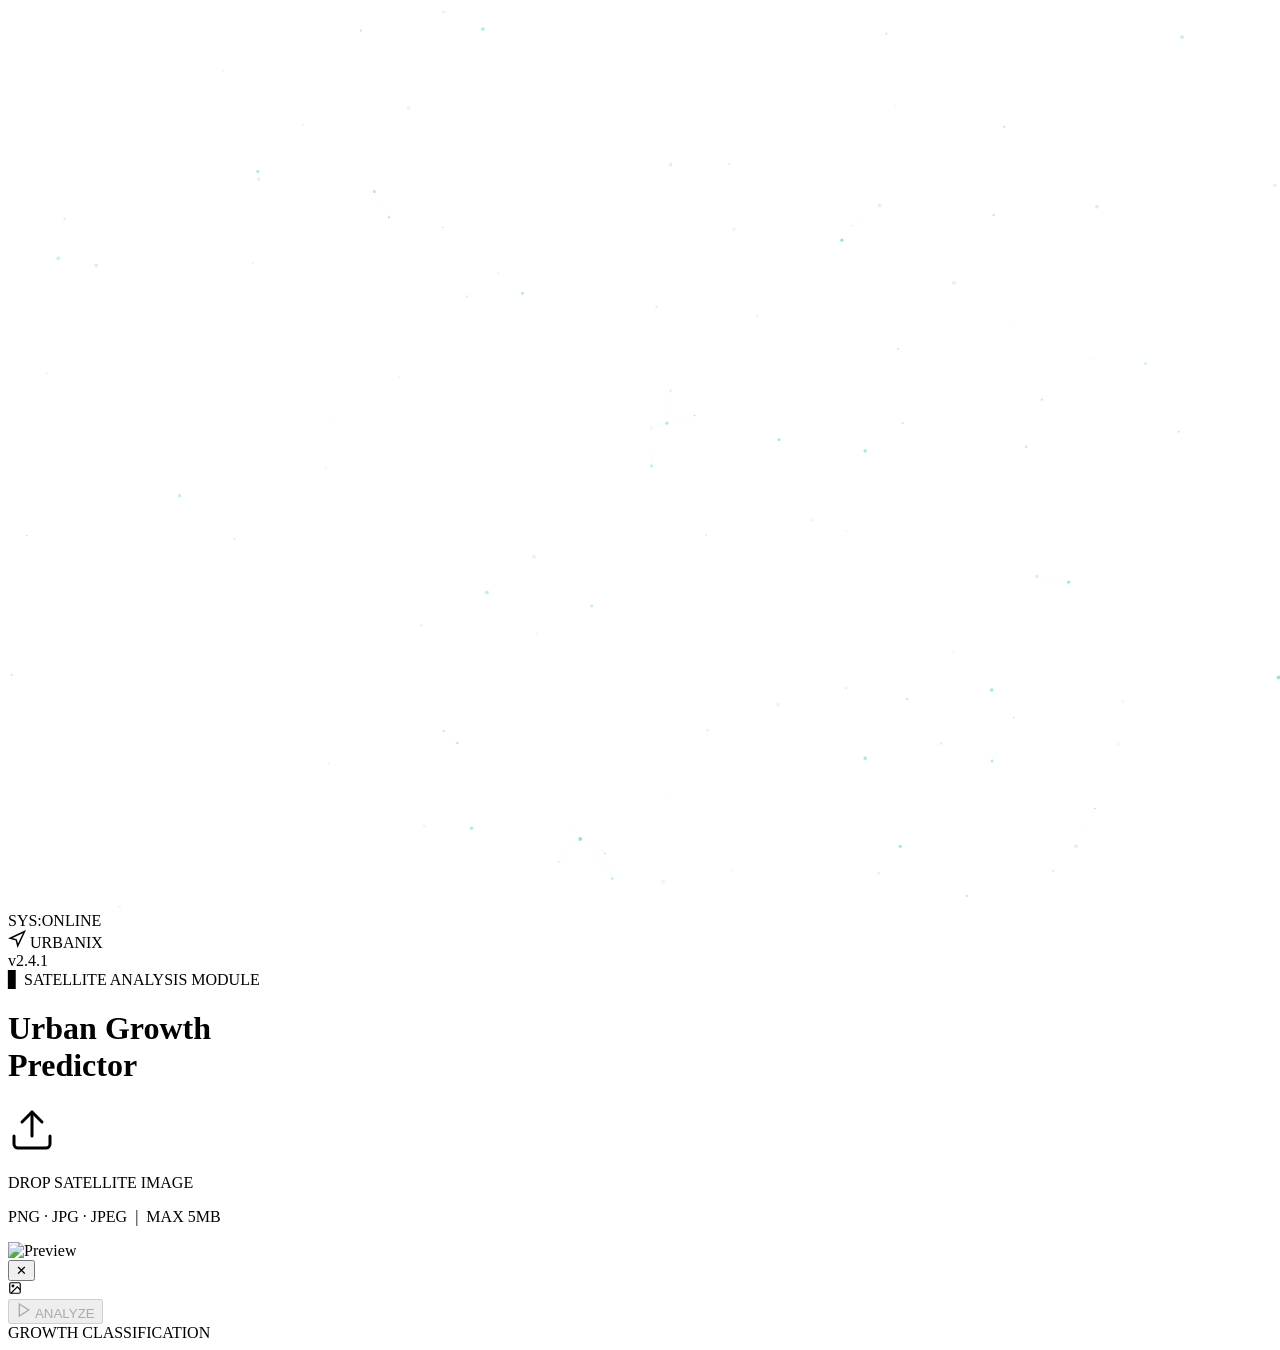
==== templates/index.html @ 82eb7fc2 "feat: add Flask backend and cool green cyberpunk UI - Add Flask app (app.py) to serve the web UI and" ====
<!DOCTYPE html>
<html lang="en">
<head>
    <meta charset="UTF-8">
    <meta name="viewport" content="width=device-width, initial-scale=1.0">
    <title>Urban Growth Predictor</title>
    <link href="https://fonts.googleapis.com/css2?family=Space+Grotesk:wght@300;400;500;600;700&family=JetBrains+Mono:wght@400;500&display=swap" rel="stylesheet">
    <link rel="stylesheet" href="{{ url_for('static', filename='styles.css') }}">
</head>
<body>
    <!-- Animated particle canvas -->
    <canvas id="particles" class="particles-canvas"></canvas>

    <!-- Scanline overlay -->
    <div class="scanlines"></div>

    <div class="app-wrapper">
        <!-- Top bar -->
        <header class="topbar">
            <div class="topbar-left">
                <div class="status-dot"></div>
                <span class="topbar-label">SYS:ONLINE</span>
            </div>
            <div class="topbar-logo">
                <svg width="18" height="18" viewBox="0 0 24 24" fill="none" stroke="currentColor" stroke-width="2"><polygon points="3 11 22 2 13 21 11 13 3 11"></polygon></svg>
                <span>URBANIX</span>
            </div>
            <div class="topbar-right">
                <span class="topbar-label mono">v2.4.1</span>
            </div>
        </header>

        <!-- Main Content -->
        <main class="main">
            <div class="hero-text">
                <div class="hero-tag">
                    <span class="blink">▋</span> SATELLITE ANALYSIS MODULE
                </div>
                <h1>Urban <span class="gradient-text">Growth</span><br>Predictor</h1>
            </div>

            <!-- Upload Card -->
            <div class="upload-card" id="upload-card">
                <div class="card-glow"></div>
                <div class="card-corner tl"></div>
                <div class="card-corner tr"></div>
                <div class="card-corner bl"></div>
                <div class="card-corner br"></div>

                <div class="drop-zone" id="drop-zone">
                    <input type="file" id="file-input" accept="image/png,image/jpeg,image/jpg" hidden>

                    <!-- Placeholder -->
                    <div id="upload-placeholder" class="upload-placeholder">
                        <div class="upload-icon-wrap">
                            <svg class="upload-svg" width="48" height="48" viewBox="0 0 24 24" fill="none" stroke="currentColor" stroke-width="1.5" stroke-linecap="round" stroke-linejoin="round">
                                <path d="M21 15v4a2 2 0 0 1-2 2H5a2 2 0 0 1-2-2v-4"/>
                                <polyline points="17 8 12 3 7 8"/>
                                <line x1="12" y1="3" x2="12" y2="15"/>
                            </svg>
                            <div class="upload-ring"></div>
                        </div>
                        <p class="upload-main">DROP SATELLITE IMAGE</p>
                        <p class="upload-sub">PNG · JPG · JPEG &nbsp;|&nbsp; MAX 5MB</p>
                    </div>

                    <!-- Preview -->
                    <div id="preview-container" class="preview-container hidden">
                        <div class="scan-overlay" id="scan-overlay"></div>
                        <img id="image-preview" src="" alt="Preview">
                        <div class="img-corner tl"></div>
                        <div class="img-corner tr"></div>
                        <div class="img-corner bl"></div>
                        <div class="img-corner br"></div>
                        <button id="remove-btn" class="remove-btn" title="Remove">✕</button>
                    </div>
                </div>

                <!-- File info bar -->
                <div id="file-info" class="file-info hidden">
                    <svg width="14" height="14" viewBox="0 0 24 24" fill="none" stroke="currentColor" stroke-width="2"><rect x="3" y="3" width="18" height="18" rx="2"/><circle cx="8.5" cy="8.5" r="1.5"/><polyline points="21 15 16 10 5 21"/></svg>
                    <span id="file-name" class="mono"></span>
                    <span id="file-size" class="file-size-badge mono"></span>
                </div>
            </div>

            <!-- Analyze Button -->
            <button id="predict-btn" class="predict-btn" disabled>
                <span class="btn-inner">
                    <svg width="16" height="16" viewBox="0 0 24 24" fill="none" stroke="currentColor" stroke-width="2"><polygon points="5 3 19 12 5 21 5 3"/></svg>
                    <span id="btn-text">ANALYZE</span>
                </span>
                <div class="btn-glow"></div>
            </button>

            <!-- Result -->
            <div id="result-section" class="result-section hidden">
                <div class="result-line"></div>
                <div class="result-card">
                    <div class="result-card-corner tl"></div>
                    <div class="result-card-corner tr"></div>
                    <div class="result-card-corner bl"></div>
                    <div class="result-card-corner br"></div>

                    <div class="result-label mono">GROWTH CLASSIFICATION</div>
                    <div id="growth-badge" class="growth-badge">
                        <span id="growth-text"></span>
                    </div>
                    <div class="result-meta mono" id="result-meta"></div>
                </div>
            </div>
        </main>
    </div>

<script>
/* ============================
   PARTICLES BACKGROUND
   ============================ */
const canvas = document.getElementById('particles');
const ctx = canvas.getContext('2d');
let particles = [];

function resizeCanvas() {
    canvas.width = window.innerWidth;
    canvas.height = window.innerHeight;
}
resizeCanvas();
window.addEventListener('resize', resizeCanvas);

function createParticle() {
    return {
        x: Math.random() * canvas.width,
        y: Math.random() * canvas.height,
        vx: (Math.random() - 0.5) * 0.4,
        vy: (Math.random() - 0.5) * 0.4,
        size: Math.random() * 1.5 + 0.5,
        alpha: Math.random() * 0.5 + 0.1,
    };
}

for (let i = 0; i < 100; i++) particles.push(createParticle());

function drawParticles() {
    ctx.clearRect(0, 0, canvas.width, canvas.height);
    particles.forEach(p => {
        ctx.beginPath();
        ctx.arc(p.x, p.y, p.size, 0, Math.PI * 2);
        ctx.fillStyle = `rgba(74, 222, 128, ${p.alpha})`;
        ctx.fill();

        p.x += p.vx;
        p.y += p.vy;
        if (p.x < 0 || p.x > canvas.width) p.vx *= -1;
        if (p.y < 0 || p.y > canvas.height) p.vy *= -1;
    });

    // Draw connections
    for (let i = 0; i < particles.length; i++) {
        for (let j = i + 1; j < particles.length; j++) {
            const dx = particles[i].x - particles[j].x;
            const dy = particles[i].y - particles[j].y;
            const dist = Math.sqrt(dx * dx + dy * dy);
            if (dist < 100) {
                ctx.beginPath();
                ctx.moveTo(particles[i].x, particles[i].y);
                ctx.lineTo(particles[j].x, particles[j].y);
                ctx.strokeStyle = `rgba(74, 222, 128, ${0.08 * (1 - dist / 100)})`;
                ctx.lineWidth = 0.5;
                ctx.stroke();
            }
        }
    }
    requestAnimationFrame(drawParticles);
}
drawParticles();

/* ============================
   UPLOAD LOGIC
   ============================ */
const dropZone     = document.getElementById('drop-zone');
const fileInput    = document.getElementById('file-input');
const placeholder  = document.getElementById('upload-placeholder');
const previewCont  = document.getElementById('preview-container');
const imgPreview   = document.getElementById('image-preview');
const removeBtn    = document.getElementById('remove-btn');
const predictBtn   = document.getElementById('predict-btn');
const btnText      = document.getElementById('btn-text');
const fileInfo     = document.getElementById('file-info');
const fileName     = document.getElementById('file-name');
const fileSize     = document.getElementById('file-size');
const resultSection = document.getElementById('result-section');
const growthBadge  = document.getElementById('growth-badge');
const growthText   = document.getElementById('growth-text');
const resultMeta   = document.getElementById('result-meta');
const scanOverlay  = document.getElementById('scan-overlay');

let selectedFile = null;

dropZone.addEventListener('click', e => { if (e.target !== removeBtn) fileInput.click(); });

['dragenter','dragover','dragleave','drop'].forEach(ev => {
    dropZone.addEventListener(ev, e => { e.preventDefault(); e.stopPropagation(); });
    document.body.addEventListener(ev, e => { e.preventDefault(); e.stopPropagation(); });
});

dropZone.addEventListener('dragenter', () => dropZone.classList.add('dragging'));
dropZone.addEventListener('dragover',  () => dropZone.classList.add('dragging'));
dropZone.addEventListener('dragleave', () => dropZone.classList.remove('dragging'));

dropZone.addEventListener('drop', e => {
    dropZone.classList.remove('dragging');
    const files = e.dataTransfer.files;
    if (files.length) processFile(files[0]);
});

fileInput.addEventListener('change', e => { if (e.target.files.length) processFile(e.target.files[0]); });

removeBtn.addEventListener('click', e => { e.stopPropagation(); resetUpload(); });

function processFile(file) {
    if (!file.type.match('image/.*')) { alert('Please upload an image file.'); return; }
    if (file.size > 5 * 1024 * 1024)  { alert('File must be under 5MB.');      return; }

    selectedFile = file;
    const reader = new FileReader();
    reader.onload = e => {
        imgPreview.src = e.target.result;
        placeholder.classList.add('hidden');
        previewCont.classList.remove('hidden');
        fileInfo.classList.remove('hidden');
        fileName.textContent = file.name;
        fileSize.textContent = (file.size / 1024).toFixed(1) + ' KB';
        predictBtn.removeAttribute('disabled');
        resultSection.classList.add('hidden');

        // Trigger scan animation
        scanOverlay.style.animation = 'none';
        void scanOverlay.offsetWidth;
        scanOverlay.style.animation = 'scan 2s ease-in-out forwards';
    };
    reader.readAsDataURL(file);
}

function resetUpload() {
    selectedFile = null;
    fileInput.value = '';
    imgPreview.src = '';
    placeholder.classList.remove('hidden');
    previewCont.classList.add('hidden');
    fileInfo.classList.add('hidden');
    predictBtn.setAttribute('disabled', 'true');
    resultSection.classList.add('hidden');
}

/* ============================
   PREDICT
   ============================ */
const fakeSteps = ['Initializing model...', 'Extracting features...', 'Classifying growth...', 'Done.'];

predictBtn.addEventListener('click', async () => {
    if (!selectedFile) return;

    predictBtn.setAttribute('disabled', 'true');
    resultSection.classList.add('hidden');

    let step = 0;
    const interval = setInterval(() => {
        btnText.textContent = fakeSteps[step] || 'Analyzing...';
        step++;
        if (step >= fakeSteps.length) clearInterval(interval);
    }, 600);

    const formData = new FormData();
    formData.append('file', selectedFile);

    try {
        const res  = await fetch('/predict', { method: 'POST', body: formData });
        const data = await res.json();
        clearInterval(interval);

        if (!res.ok) throw new Error(data.error || 'Server error');

        const growth = data.growth;
        growthText.textContent = growth.toUpperCase();

        growthBadge.className = 'growth-badge';
        if (growth === 'High')        growthBadge.classList.add('badge-high');
        else if (growth === 'Medium') growthBadge.classList.add('badge-medium');
        else                          growthBadge.classList.add('badge-low');

        const ts = new Date().toLocaleTimeString();
        resultMeta.textContent = `CLASSIFIED AT ${ts}`;

        resultSection.classList.remove('hidden');
        resultSection.style.animation = 'none';
        void resultSection.offsetWidth;
        resultSection.style.animation = 'slideUp 0.5s cubic-bezier(0.34,1.56,0.64,1) forwards';

    } catch (err) {
        clearInterval(interval);
        alert('Error: ' + err.message);
    } finally {
        btnText.textContent = 'ANALYZE';
        predictBtn.removeAttribute('disabled');
    }
});
</script>
</body>
</html>
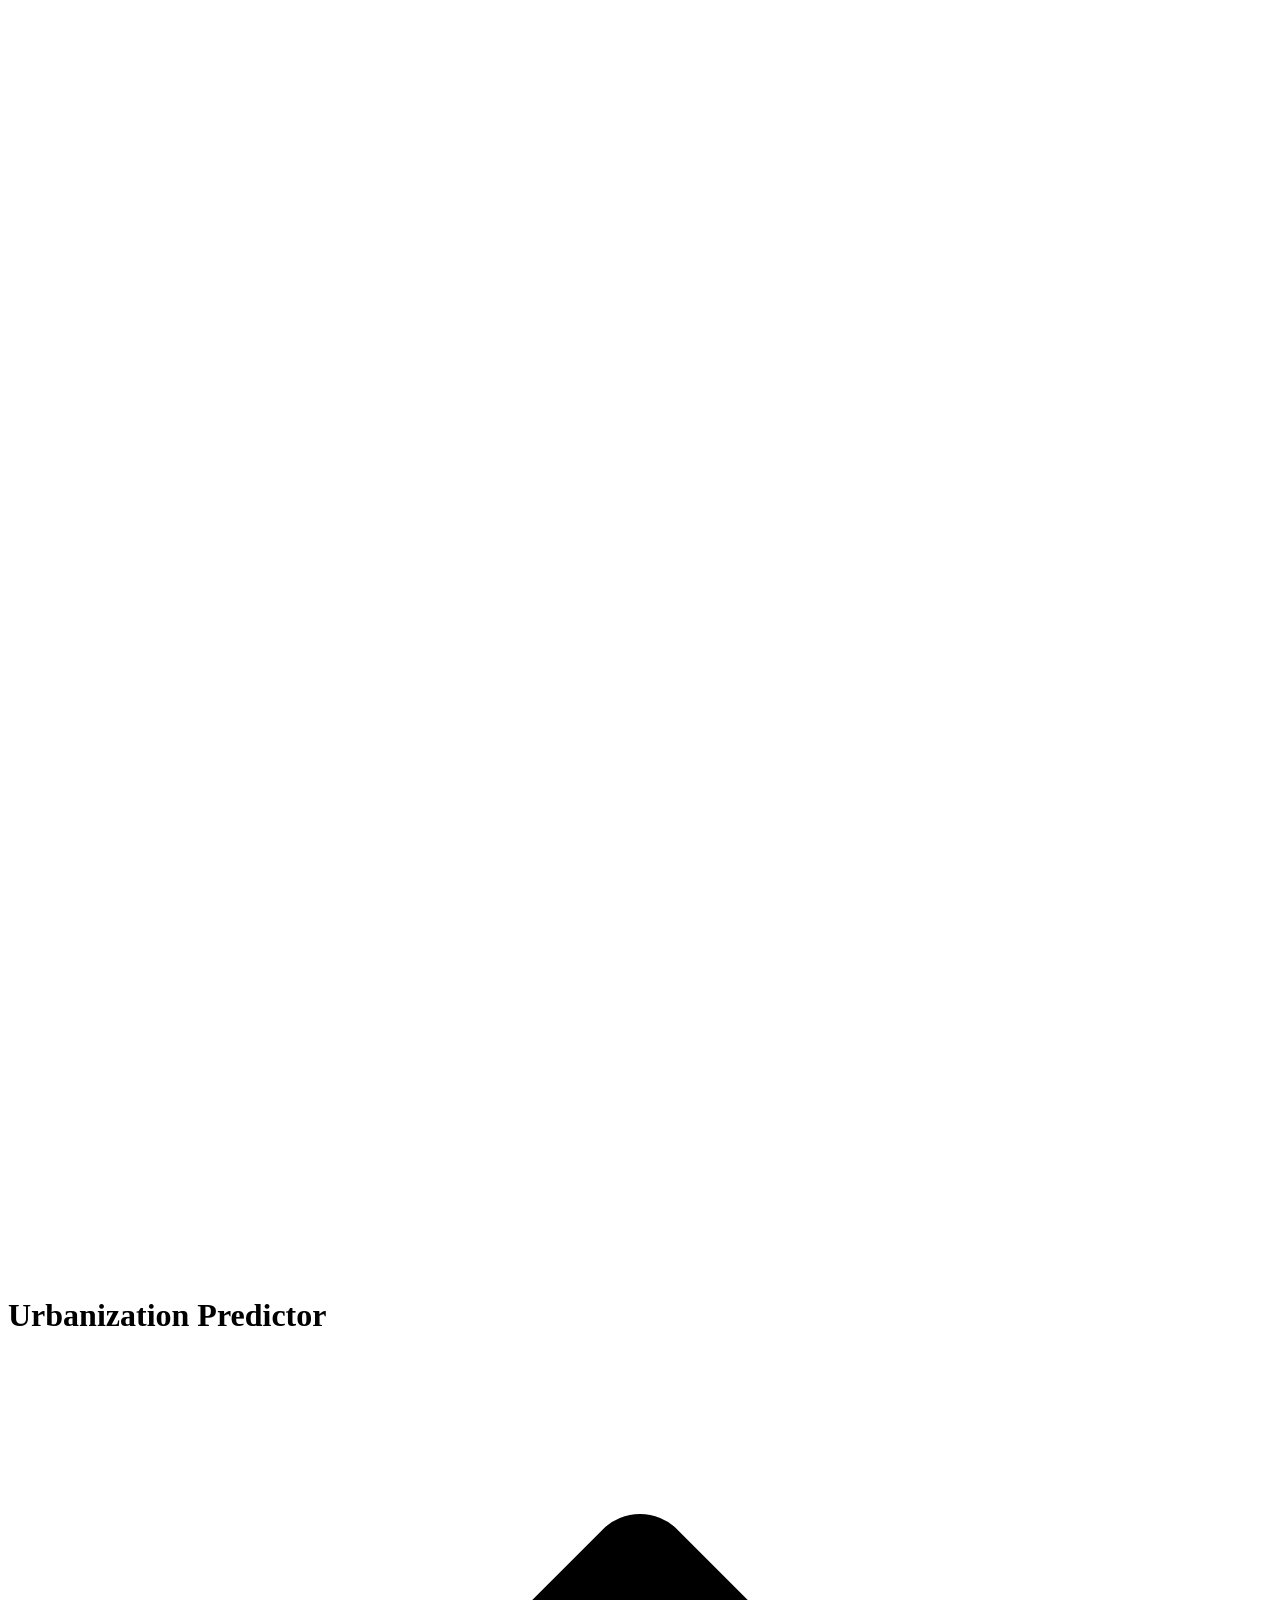
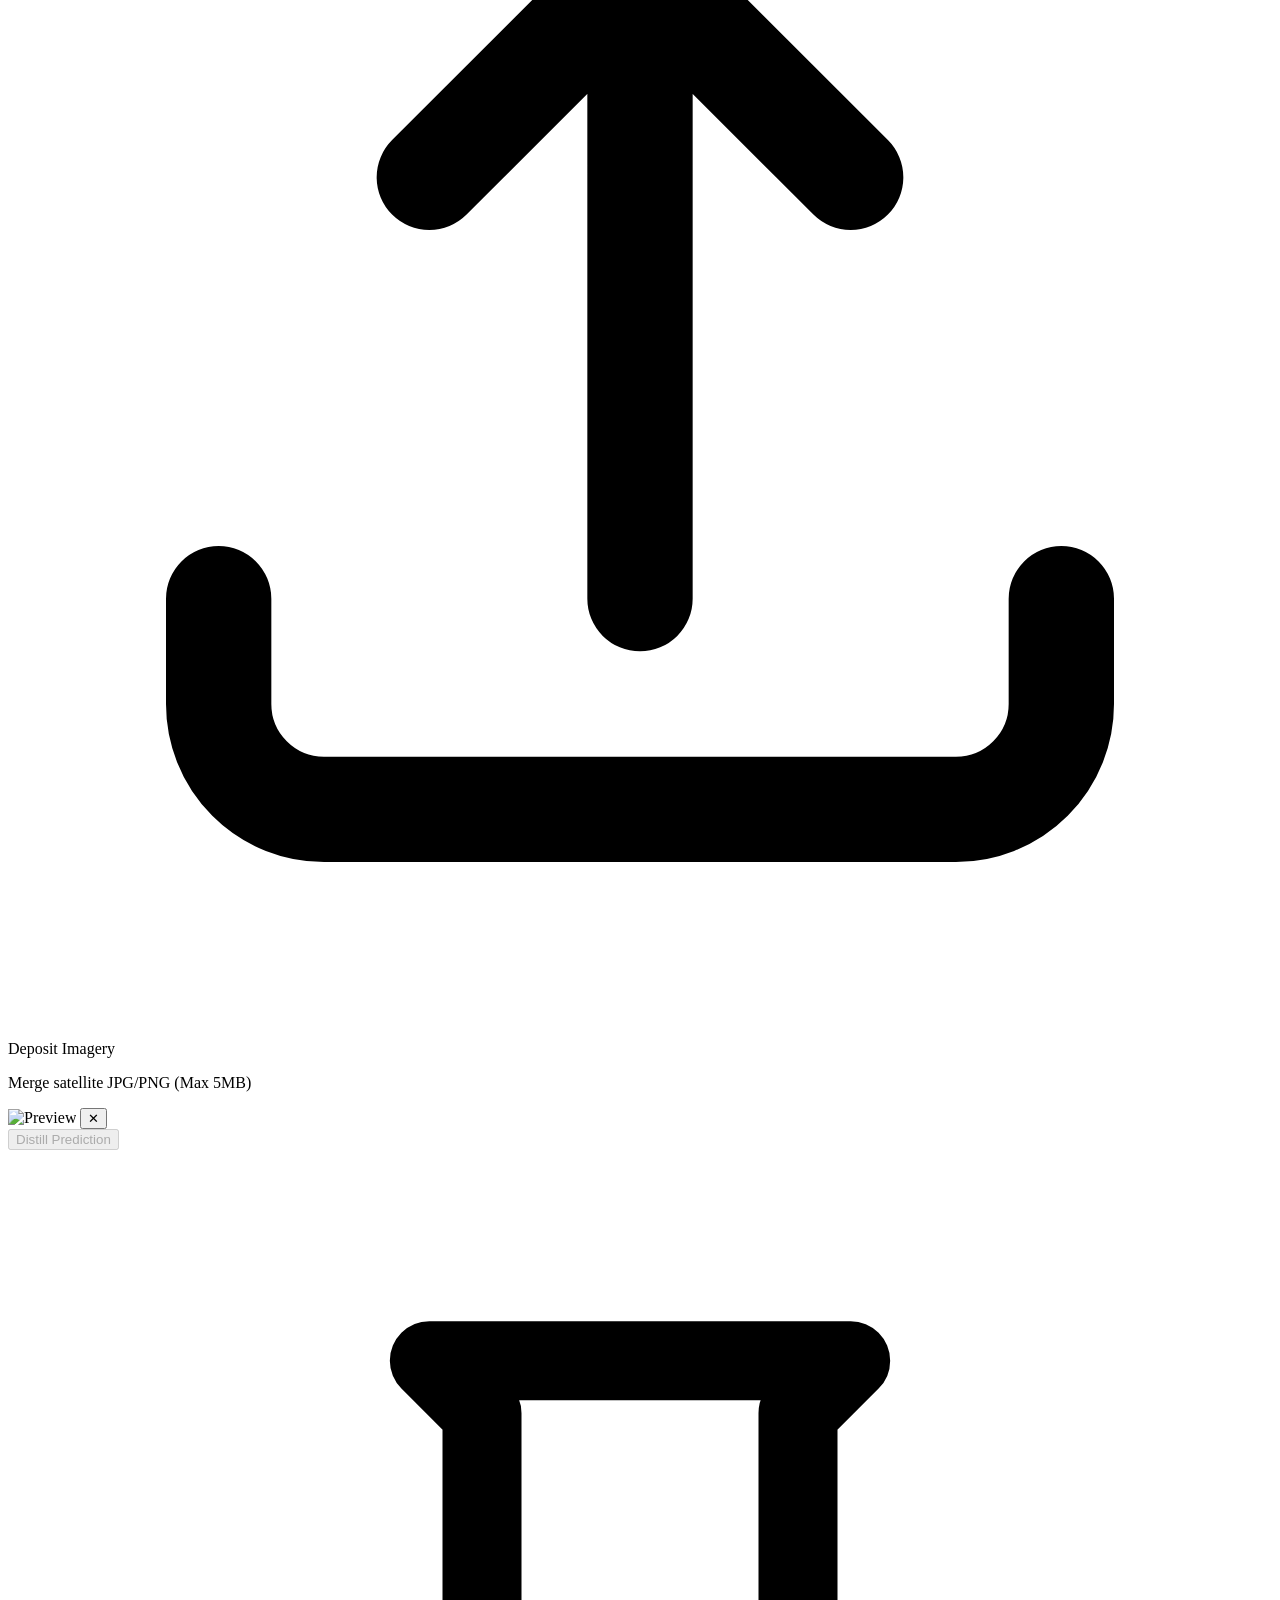
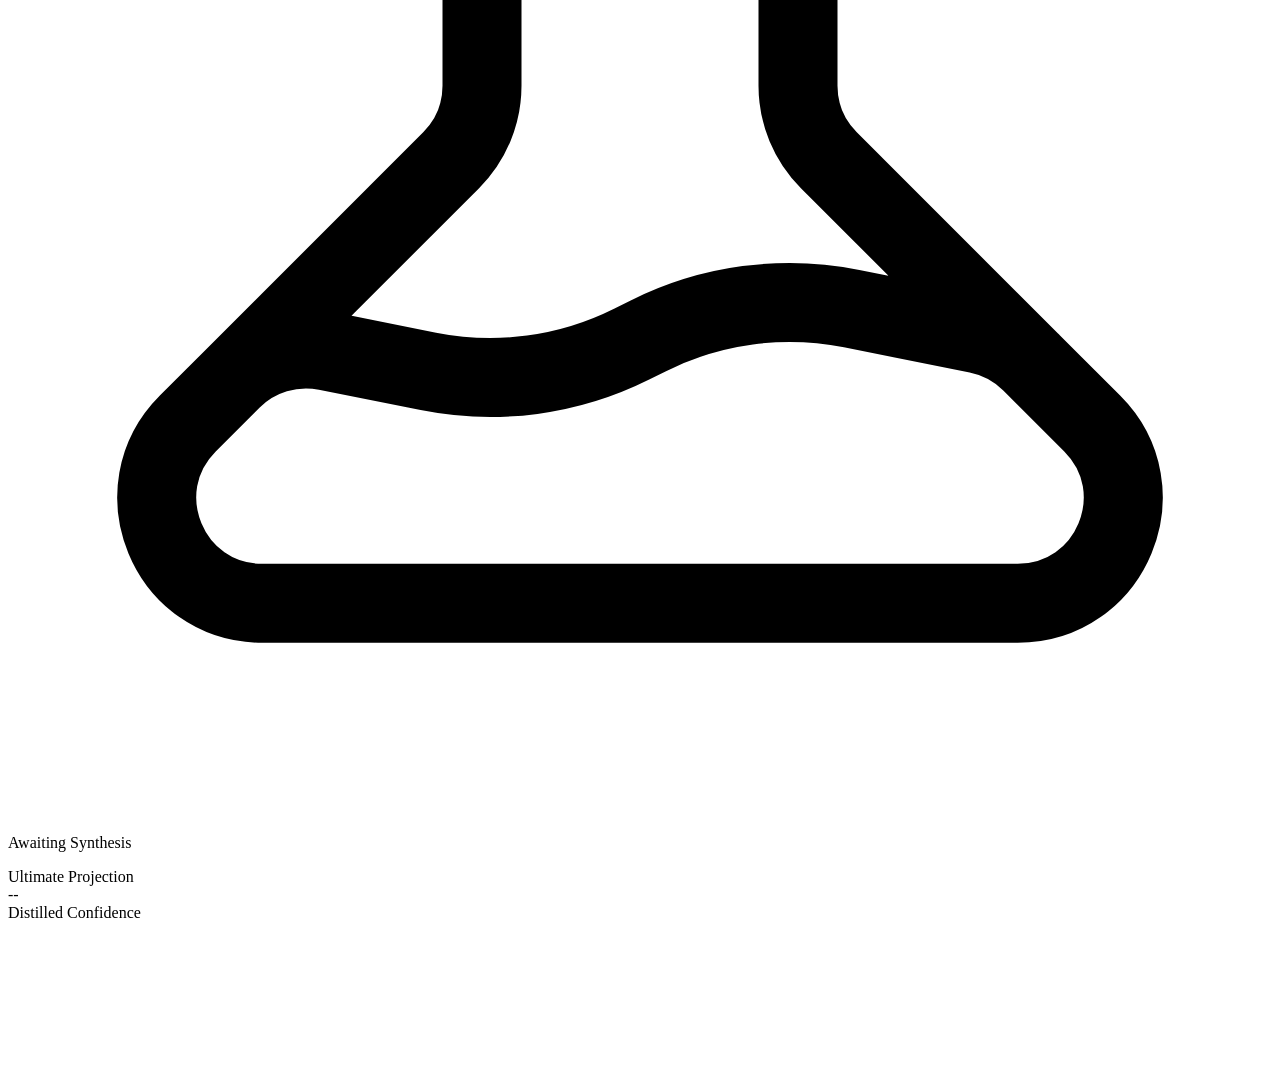
==== commit a212db55: "Trained Model and Reworks" ====
--- a/templates/index.html
+++ b/templates/index.html
@@ -1,309 +1,330 @@
 <!DOCTYPE html>
 <html lang="en">
+
 <head>
     <meta charset="UTF-8">
     <meta name="viewport" content="width=device-width, initial-scale=1.0">
-    <title>Urban Growth Predictor</title>
-    <link href="https://fonts.googleapis.com/css2?family=Space+Grotesk:wght@300;400;500;600;700&family=JetBrains+Mono:wght@400;500&display=swap" rel="stylesheet">
+    <title>UrbanPredict | GoLiquid Edition</title>
+    <link rel="preconnect" href="https://fonts.googleapis.com">
+    <link rel="preconnect" href="https://fonts.gstatic.com" crossorigin>
+    <link href="https://fonts.googleapis.com/css2?family=Inter:wght@400;600;800;900&display=swap" rel="stylesheet">
+    <!-- Chart.js -->
+    <script src="https://cdn.jsdelivr.net/npm/chart.js"></script>
     <link rel="stylesheet" href="{{ url_for('static', filename='styles.css') }}">
 </head>
+
 <body>
-    <!-- Animated particle canvas -->
-    <canvas id="particles" class="particles-canvas"></canvas>
-
-    <!-- Scanline overlay -->
-    <div class="scanlines"></div>
-
-    <div class="app-wrapper">
-        <!-- Top bar -->
-        <header class="topbar">
-            <div class="topbar-left">
-                <div class="status-dot"></div>
-                <span class="topbar-label">SYS:ONLINE</span>
-            </div>
-            <div class="topbar-logo">
-                <svg width="18" height="18" viewBox="0 0 24 24" fill="none" stroke="currentColor" stroke-width="2"><polygon points="3 11 22 2 13 21 11 13 3 11"></polygon></svg>
-                <span>URBANIX</span>
-            </div>
-            <div class="topbar-right">
-                <span class="topbar-label mono">v2.4.1</span>
-            </div>
+
+    <!-- SVG Gooey Filter Definition -->
+    <svg style="position: absolute; width: 0; height: 0;" xmlns="http://www.w3.org/2000/svg" version="1.1">
+        <defs>
+            <filter id="goo">
+                <feGaussianBlur in="SourceGraphic" stdDeviation="15" result="blur" />
+                <feColorMatrix in="blur" mode="matrix" values="1 0 0 0 0  0 1 0 0 0  0 0 1 0 0  0 0 0 25 -10"
+                    result="goo" />
+                <feComposite in="SourceGraphic" in2="goo" operator="atop" />
+            </filter>
+        </defs>
+    </svg>
+
+    <!-- Liquid Animated Background -->
+    <div class="liquid-container">
+        <div class="liquid-drop drop1"></div>
+        <div class="liquid-drop drop2"></div>
+        <div class="liquid-drop drop3"></div>
+    </div>
+    <div class="texture-overlay"></div>
+
+    <!-- Liquid Cursor Trail -->
+    <div id="cursor-container">
+        <div class="cursor-blob" id="main-cursor"></div>
+    </div>
+
+    <!-- Main Liquid Box -->
+    <main class="main-app">
+        <header class="header">
+            <svg viewBox="0 0 24 24" fill="currentColor">
+                <path d="M12 2L2 7l10 5 10-5-10-5zM2 17l10 5 10-5M2 12l10 5 10-5" stroke="var(--gold-light)"
+                    stroke-width="2" stroke-linecap="round" stroke-linejoin="round" fill="none" />
+            </svg>
+            <h1>Urbanization Predictor</h1>
         </header>
 
-        <!-- Main Content -->
-        <main class="main">
-            <div class="hero-text">
-                <div class="hero-tag">
-                    <span class="blink">▋</span> SATELLITE ANALYSIS MODULE
-                </div>
-                <h1>Urban <span class="gradient-text">Growth</span><br>Predictor</h1>
-            </div>
-
-            <!-- Upload Card -->
-            <div class="upload-card" id="upload-card">
-                <div class="card-glow"></div>
-                <div class="card-corner tl"></div>
-                <div class="card-corner tr"></div>
-                <div class="card-corner bl"></div>
-                <div class="card-corner br"></div>
-
-                <div class="drop-zone" id="drop-zone">
-                    <input type="file" id="file-input" accept="image/png,image/jpeg,image/jpg" hidden>
-
-                    <!-- Placeholder -->
-                    <div id="upload-placeholder" class="upload-placeholder">
-                        <div class="upload-icon-wrap">
-                            <svg class="upload-svg" width="48" height="48" viewBox="0 0 24 24" fill="none" stroke="currentColor" stroke-width="1.5" stroke-linecap="round" stroke-linejoin="round">
-                                <path d="M21 15v4a2 2 0 0 1-2 2H5a2 2 0 0 1-2-2v-4"/>
-                                <polyline points="17 8 12 3 7 8"/>
-                                <line x1="12" y1="3" x2="12" y2="15"/>
+        <div class="app-grid">
+
+            <!-- Left Side -->
+            <section class="upload-section">
+                <!-- Drop zone wrapped for local goo effects -->
+                <div class="goo-wrapper">
+                    <div class="drop-zone" id="drop-zone">
+                        <input type="file" id="file-input" accept="image/png,image/jpeg,image/jpg" hidden>
+
+                        <div id="upload-placeholder">
+                            <svg class="upload-icon" fill="none" viewBox="0 0 24 24" stroke="currentColor"
+                                stroke-width="2">
+                                <path stroke-linecap="round" stroke-linejoin="round"
+                                    d="M12 4v12m0-12l-4 4m4-4l4 4M4 16v2a2 2 0 002 2h12a2 2 0 002-2v-2" />
                             </svg>
-                            <div class="upload-ring"></div>
+                            <p class="upload-text">Deposit Imagery</p>
+                            <p class="upload-subtext">Merge satellite JPG/PNG (Max 5MB)</p>
                         </div>
-                        <p class="upload-main">DROP SATELLITE IMAGE</p>
-                        <p class="upload-sub">PNG · JPG · JPEG &nbsp;|&nbsp; MAX 5MB</p>
-                    </div>
-
-                    <!-- Preview -->
-                    <div id="preview-container" class="preview-container hidden">
-                        <div class="scan-overlay" id="scan-overlay"></div>
-                        <img id="image-preview" src="" alt="Preview">
-                        <div class="img-corner tl"></div>
-                        <div class="img-corner tr"></div>
-                        <div class="img-corner bl"></div>
-                        <div class="img-corner br"></div>
-                        <button id="remove-btn" class="remove-btn" title="Remove">✕</button>
+
+                        <img id="preview-img" class="preview-img" src="" alt="Preview">
+                        <button class="clear-btn" id="clear-btn">✕</button>
                     </div>
                 </div>
 
-                <!-- File info bar -->
-                <div id="file-info" class="file-info hidden">
-                    <svg width="14" height="14" viewBox="0 0 24 24" fill="none" stroke="currentColor" stroke-width="2"><rect x="3" y="3" width="18" height="18" rx="2"/><circle cx="8.5" cy="8.5" r="1.5"/><polyline points="21 15 16 10 5 21"/></svg>
-                    <span id="file-name" class="mono"></span>
-                    <span id="file-size" class="file-size-badge mono"></span>
+                <button class="analyze-btn" id="analyze-btn" disabled>
+                    <span id="btn-text">Distill Prediction</span>
+                    <div class="liquid-spinner" id="btn-spinner"></div>
+                </button>
+            </section>
+
+            <!-- Right Side: Results -->
+            <section class="results-panel">
+                <div class="results-overlay" id="results-overlay">
+                    <svg fill="none" viewBox="0 0 24 24" stroke="currentColor" stroke-width="1.5">
+                        <path stroke-linecap="round" stroke-linejoin="round"
+                            d="M19.428 15.428a2 2 0 00-1.022-.547l-2.387-.477a6 6 0 00-3.86.517l-.318.158a6 6 0 01-3.86.517L6.05 15.21a2 2 0 00-1.806.547M8 4h8l-1 1v5.172a2 2 0 00.586 1.414l5 5c1.26 1.26.367 3.414-1.415 3.414H4.828c-1.782 0-2.674-2.154-1.414-3.414l5-5A2 2 0 009 10.172V5L8 4z" />
+                    </svg>
+                    <p>Awaiting Synthesis</p>
                 </div>
-            </div>
-
-            <!-- Analyze Button -->
-            <button id="predict-btn" class="predict-btn" disabled>
-                <span class="btn-inner">
-                    <svg width="16" height="16" viewBox="0 0 24 24" fill="none" stroke="currentColor" stroke-width="2"><polygon points="5 3 19 12 5 21 5 3"/></svg>
-                    <span id="btn-text">ANALYZE</span>
-                </span>
-                <div class="btn-glow"></div>
-            </button>
-
-            <!-- Result -->
-            <div id="result-section" class="result-section hidden">
-                <div class="result-line"></div>
-                <div class="result-card">
-                    <div class="result-card-corner tl"></div>
-                    <div class="result-card-corner tr"></div>
-                    <div class="result-card-corner bl"></div>
-                    <div class="result-card-corner br"></div>
-
-                    <div class="result-label mono">GROWTH CLASSIFICATION</div>
-                    <div id="growth-badge" class="growth-badge">
-                        <span id="growth-text"></span>
+
+                <div class="results-content" id="results-content">
+                    <div class="label-title">Ultimate Projection</div>
+                    <div id="growth-badge" class="growth-badge">--</div>
+
+                    <div class="label-title">Distilled Confidence</div>
+                    <div class="chart-wrapper">
+                        <canvas id="probChart"></canvas>
                     </div>
-                    <div class="result-meta mono" id="result-meta"></div>
+
+                    <div id="gzones-link-container"></div>
                 </div>
-            </div>
-        </main>
-    </div>
-
-<script>
-/* ============================
-   PARTICLES BACKGROUND
-   ============================ */
-const canvas = document.getElementById('particles');
-const ctx = canvas.getContext('2d');
-let particles = [];
-
-function resizeCanvas() {
-    canvas.width = window.innerWidth;
-    canvas.height = window.innerHeight;
-}
-resizeCanvas();
-window.addEventListener('resize', resizeCanvas);
-
-function createParticle() {
-    return {
-        x: Math.random() * canvas.width,
-        y: Math.random() * canvas.height,
-        vx: (Math.random() - 0.5) * 0.4,
-        vy: (Math.random() - 0.5) * 0.4,
-        size: Math.random() * 1.5 + 0.5,
-        alpha: Math.random() * 0.5 + 0.1,
-    };
-}
-
-for (let i = 0; i < 100; i++) particles.push(createParticle());
-
-function drawParticles() {
-    ctx.clearRect(0, 0, canvas.width, canvas.height);
-    particles.forEach(p => {
-        ctx.beginPath();
-        ctx.arc(p.x, p.y, p.size, 0, Math.PI * 2);
-        ctx.fillStyle = `rgba(74, 222, 128, ${p.alpha})`;
-        ctx.fill();
-
-        p.x += p.vx;
-        p.y += p.vy;
-        if (p.x < 0 || p.x > canvas.width) p.vx *= -1;
-        if (p.y < 0 || p.y > canvas.height) p.vy *= -1;
-    });
-
-    // Draw connections
-    for (let i = 0; i < particles.length; i++) {
-        for (let j = i + 1; j < particles.length; j++) {
-            const dx = particles[i].x - particles[j].x;
-            const dy = particles[i].y - particles[j].y;
-            const dist = Math.sqrt(dx * dx + dy * dy);
-            if (dist < 100) {
-                ctx.beginPath();
-                ctx.moveTo(particles[i].x, particles[i].y);
-                ctx.lineTo(particles[j].x, particles[j].y);
-                ctx.strokeStyle = `rgba(74, 222, 128, ${0.08 * (1 - dist / 100)})`;
-                ctx.lineWidth = 0.5;
-                ctx.stroke();
+            </section>
+        </div>
+    </main>
+
+    <!-- Liquid UI Scripts -->
+    <script>
+        // --- Liquid Cursor Trail Logic ---
+        const cursorContainer = document.getElementById('cursor-container');
+        const mainCursor = document.getElementById('main-cursor');
+
+        let mouseX = window.innerWidth / 2;
+        let mouseY = window.innerHeight / 2;
+
+        document.addEventListener('mousemove', (e) => {
+            mouseX = e.clientX;
+            mouseY = e.clientY;
+
+            // Move main cursor blob instantly
+            mainCursor.style.left = `${mouseX}px`;
+            mainCursor.style.top = `${mouseY}px`;
+
+            // Create a trail drop
+            createTrailDrop(mouseX, mouseY);
+        });
+
+        function createTrailDrop(x, y) {
+            const drop = document.createElement('div');
+            drop.className = 'cursor-trail';
+            drop.style.left = `${x}px`;
+            drop.style.top = `${y}px`;
+
+            // Randomize size slightly
+            const size = Math.random() * 12 + 8;
+            drop.style.width = `${size}px`;
+            drop.style.height = `${size}px`;
+
+            cursorContainer.appendChild(drop);
+
+            // Animate shrink and vanish
+            setTimeout(() => {
+                drop.style.transition = 'all 0.6s ease-out';
+                drop.style.transform = `translate(-50%, -50%) scale(0)`;
+                drop.style.opacity = '0';
+            }, 10);
+
+            // Remove from DOM
+            setTimeout(() => {
+                drop.remove();
+            }, 610);
+        }
+
+        // Add fun squash/stretch to cursor on click
+        document.addEventListener('mousedown', () => {
+            mainCursor.style.width = '35px';
+            mainCursor.style.height = '15px';
+        });
+        document.addEventListener('mouseup', () => {
+            mainCursor.style.width = '24px';
+            mainCursor.style.height = '24px';
+        });
+
+        // --- Drag / Drop & Core App Logic ---
+        const dropZone = document.getElementById('drop-zone');
+        const fileInput = document.getElementById('file-input');
+        const uploadPlaceholder = document.getElementById('upload-placeholder');
+        const previewImg = document.getElementById('preview-img');
+        const clearBtn = document.getElementById('clear-btn');
+        const analyzeBtn = document.getElementById('analyze-btn');
+        const btnText = document.getElementById('btn-text');
+        const btnSpinner = document.getElementById('btn-spinner');
+
+        const resultsOverlay = document.getElementById('results-overlay');
+        const resultsContent = document.getElementById('results-content');
+        const growthBadge = document.getElementById('growth-badge');
+
+        let selectedFile = null;
+        let chartInstance = null;
+
+        dropZone.addEventListener('click', (e) => {
+            if (e.target !== clearBtn) fileInput.click();
+        });
+
+        ['dragenter', 'dragover', 'dragleave', 'drop'].forEach(ev => {
+            dropZone.addEventListener(ev, e => {
+                e.preventDefault(); e.stopPropagation();
+            });
+        });
+
+        ['dragenter', 'dragover'].forEach(ev => dropZone.classList.add('dragging'));
+        ['dragleave', 'drop'].forEach(ev => dropZone.classList.remove('dragging'));
+
+        dropZone.addEventListener('drop', (e) => {
+            if (e.dataTransfer.files.length) handleFile(e.dataTransfer.files[0]);
+        });
+
+        fileInput.addEventListener('change', (e) => {
+            if (e.target.files.length) handleFile(e.target.files[0]);
+        });
+
+        clearBtn.addEventListener('click', (e) => {
+            e.stopPropagation();
+            resetUpload();
+        });
+
+        function handleFile(file) {
+            if (!file.type.startsWith('image/')) { alert('Please upload an image.'); return; }
+            selectedFile = file;
+            const reader = new FileReader();
+            reader.onload = (ev) => {
+                uploadPlaceholder.style.display = 'none';
+                previewImg.src = ev.target.result;
+                previewImg.style.display = 'block';
+                clearBtn.style.display = 'flex';
+                analyzeBtn.removeAttribute('disabled');
+                resetResults();
+            };
+            reader.readAsDataURL(file);
+        }
+
+        function resetUpload() {
+            selectedFile = null;
+            fileInput.value = '';
+            previewImg.style.display = 'none'; previewImg.src = '';
+            clearBtn.style.display = 'none';
+            uploadPlaceholder.style.display = 'flex';
+            analyzeBtn.setAttribute('disabled', 'true');
+            resetResults();
+        }
+
+        function resetResults() {
+            resultsOverlay.style.opacity = '1';
+            resultsContent.classList.remove('active');
+            if (chartInstance) chartInstance.destroy();
+            document.getElementById('gzones-link-container').innerHTML = '';
+        }
+
+        analyzeBtn.addEventListener('click', async () => {
+            if (!selectedFile) return;
+
+            analyzeBtn.setAttribute('disabled', 'true');
+            btnText.style.display = 'none';
+            btnSpinner.style.display = 'block';
+            clearBtn.style.display = 'none';
+
+            const formData = new FormData();
+            formData.append('file', selectedFile);
+
+            try {
+                const res = await fetch('/predict', { method: 'POST', body: formData });
+                const data = await res.json();
+                if (!res.ok) throw new Error(data.error || 'Connection severed');
+                renderResults(data);
+            } catch (err) {
+                alert('Distillation Failed: ' + err.message);
+            } finally {
+                analyzeBtn.removeAttribute('disabled');
+                btnText.style.display = 'block';
+                btnSpinner.style.display = 'none';
+                clearBtn.style.display = 'flex';
             }
-        }
-    }
-    requestAnimationFrame(drawParticles);
-}
-drawParticles();
-
-/* ============================
-   UPLOAD LOGIC
-   ============================ */
-const dropZone     = document.getElementById('drop-zone');
-const fileInput    = document.getElementById('file-input');
-const placeholder  = document.getElementById('upload-placeholder');
-const previewCont  = document.getElementById('preview-container');
-const imgPreview   = document.getElementById('image-preview');
-const removeBtn    = document.getElementById('remove-btn');
-const predictBtn   = document.getElementById('predict-btn');
-const btnText      = document.getElementById('btn-text');
-const fileInfo     = document.getElementById('file-info');
-const fileName     = document.getElementById('file-name');
-const fileSize     = document.getElementById('file-size');
-const resultSection = document.getElementById('result-section');
-const growthBadge  = document.getElementById('growth-badge');
-const growthText   = document.getElementById('growth-text');
-const resultMeta   = document.getElementById('result-meta');
-const scanOverlay  = document.getElementById('scan-overlay');
-
-let selectedFile = null;
-
-dropZone.addEventListener('click', e => { if (e.target !== removeBtn) fileInput.click(); });
-
-['dragenter','dragover','dragleave','drop'].forEach(ev => {
-    dropZone.addEventListener(ev, e => { e.preventDefault(); e.stopPropagation(); });
-    document.body.addEventListener(ev, e => { e.preventDefault(); e.stopPropagation(); });
-});
-
-dropZone.addEventListener('dragenter', () => dropZone.classList.add('dragging'));
-dropZone.addEventListener('dragover',  () => dropZone.classList.add('dragging'));
-dropZone.addEventListener('dragleave', () => dropZone.classList.remove('dragging'));
-
-dropZone.addEventListener('drop', e => {
-    dropZone.classList.remove('dragging');
-    const files = e.dataTransfer.files;
-    if (files.length) processFile(files[0]);
-});
-
-fileInput.addEventListener('change', e => { if (e.target.files.length) processFile(e.target.files[0]); });
-
-removeBtn.addEventListener('click', e => { e.stopPropagation(); resetUpload(); });
-
-function processFile(file) {
-    if (!file.type.match('image/.*')) { alert('Please upload an image file.'); return; }
-    if (file.size > 5 * 1024 * 1024)  { alert('File must be under 5MB.');      return; }
-
-    selectedFile = file;
-    const reader = new FileReader();
-    reader.onload = e => {
-        imgPreview.src = e.target.result;
-        placeholder.classList.add('hidden');
-        previewCont.classList.remove('hidden');
-        fileInfo.classList.remove('hidden');
-        fileName.textContent = file.name;
-        fileSize.textContent = (file.size / 1024).toFixed(1) + ' KB';
-        predictBtn.removeAttribute('disabled');
-        resultSection.classList.add('hidden');
-
-        // Trigger scan animation
-        scanOverlay.style.animation = 'none';
-        void scanOverlay.offsetWidth;
-        scanOverlay.style.animation = 'scan 2s ease-in-out forwards';
-    };
-    reader.readAsDataURL(file);
-}
-
-function resetUpload() {
-    selectedFile = null;
-    fileInput.value = '';
-    imgPreview.src = '';
-    placeholder.classList.remove('hidden');
-    previewCont.classList.add('hidden');
-    fileInfo.classList.add('hidden');
-    predictBtn.setAttribute('disabled', 'true');
-    resultSection.classList.add('hidden');
-}
-
-/* ============================
-   PREDICT
-   ============================ */
-const fakeSteps = ['Initializing model...', 'Extracting features...', 'Classifying growth...', 'Done.'];
-
-predictBtn.addEventListener('click', async () => {
-    if (!selectedFile) return;
-
-    predictBtn.setAttribute('disabled', 'true');
-    resultSection.classList.add('hidden');
-
-    let step = 0;
-    const interval = setInterval(() => {
-        btnText.textContent = fakeSteps[step] || 'Analyzing...';
-        step++;
-        if (step >= fakeSteps.length) clearInterval(interval);
-    }, 600);
-
-    const formData = new FormData();
-    formData.append('file', selectedFile);
-
-    try {
-        const res  = await fetch('/predict', { method: 'POST', body: formData });
-        const data = await res.json();
-        clearInterval(interval);
-
-        if (!res.ok) throw new Error(data.error || 'Server error');
-
-        const growth = data.growth;
-        growthText.textContent = growth.toUpperCase();
-
-        growthBadge.className = 'growth-badge';
-        if (growth === 'High')        growthBadge.classList.add('badge-high');
-        else if (growth === 'Medium') growthBadge.classList.add('badge-medium');
-        else                          growthBadge.classList.add('badge-low');
-
-        const ts = new Date().toLocaleTimeString();
-        resultMeta.textContent = `CLASSIFIED AT ${ts}`;
-
-        resultSection.classList.remove('hidden');
-        resultSection.style.animation = 'none';
-        void resultSection.offsetWidth;
-        resultSection.style.animation = 'slideUp 0.5s cubic-bezier(0.34,1.56,0.64,1) forwards';
-
-    } catch (err) {
-        clearInterval(interval);
-        alert('Error: ' + err.message);
-    } finally {
-        btnText.textContent = 'ANALYZE';
-        predictBtn.removeAttribute('disabled');
-    }
-});
-</script>
+        });
+
+        function renderResults(data) {
+            const { growth, probabilities, filename } = data;
+
+            resultsOverlay.style.opacity = '0';
+            setTimeout(() => resultsContent.classList.add('active'), 300);
+
+            growthBadge.textContent = growth + " GROWTH";
+
+            // Inject a fresh anchor with the correct href - guaranteed to work
+            const container = document.getElementById('gzones-link-container');
+            container.innerHTML = '';
+            const link = document.createElement('a');
+            link.href = '/gzones/' + encodeURIComponent(filename);
+            link.textContent = '\uD83C\uDF3F View Green Zones';
+            link.style.cssText = 'display:block; margin-top:1.5rem; padding:0.85rem 2rem; background:#E0E0E0; color:#121212; border-radius:12px; font-size:1rem; font-weight:700; font-family:Inter,sans-serif; text-decoration:none; text-align:center; cursor:pointer;';
+            container.appendChild(link);
+
+            const ctx = document.getElementById('probChart').getContext('2d');
+            if (chartInstance) chartInstance.destroy();
+
+            // Sleek Grey colors
+            const greyLight = '#E0E0E0';
+            const greyMain = '#9E9E9E';
+            const greyDark = '#616161';
+
+            chartInstance = new Chart(ctx, {
+                type: 'doughnut',
+                data: {
+                    labels: ['Low', 'Medium', 'High'],
+                    datasets: [{
+                        data: [
+                            (probabilities.Low * 100).toFixed(1),
+                            (probabilities.Medium * 100).toFixed(1),
+                            (probabilities.High * 100).toFixed(1)
+                        ],
+                        backgroundColor: [greyLight, greyMain, greyDark],
+                        borderColor: '#121212', // match dark bg
+                        borderWidth: 4,
+                        hoverOffset: 8
+                    }]
+                },
+                options: {
+                    responsive: true,
+                    maintainAspectRatio: false,
+                    cutout: '75%',
+                    plugins: {
+                        legend: { position: 'bottom', labels: { color: '#BDBDBD', font: { family: 'Inter', size: 13, weight: 'bold' } } },
+                        tooltip: { backgroundColor: 'rgba(158,158,158,0.2)', titleColor: '#E0E0E0', bodyFont: { family: 'Inter', size: 14, weight: 'bold' }, borderColor: '#9E9E9E', borderWidth: 1 }
+                    },
+                    animation: { animateScale: true, animateRotate: true, duration: 1500, easing: 'easeOutElastic' }
+                }
+            });
+        }
+
+        function goToGzones() {
+            const btn = document.getElementById('highlight-btn');
+            const fn = btn.getAttribute('data-filename');
+            if (fn) {
+                window.location.href = '/gzones/' + encodeURIComponent(fn);
+            }
+        }
+    </script>
 </body>
-</html>
+
+</html>
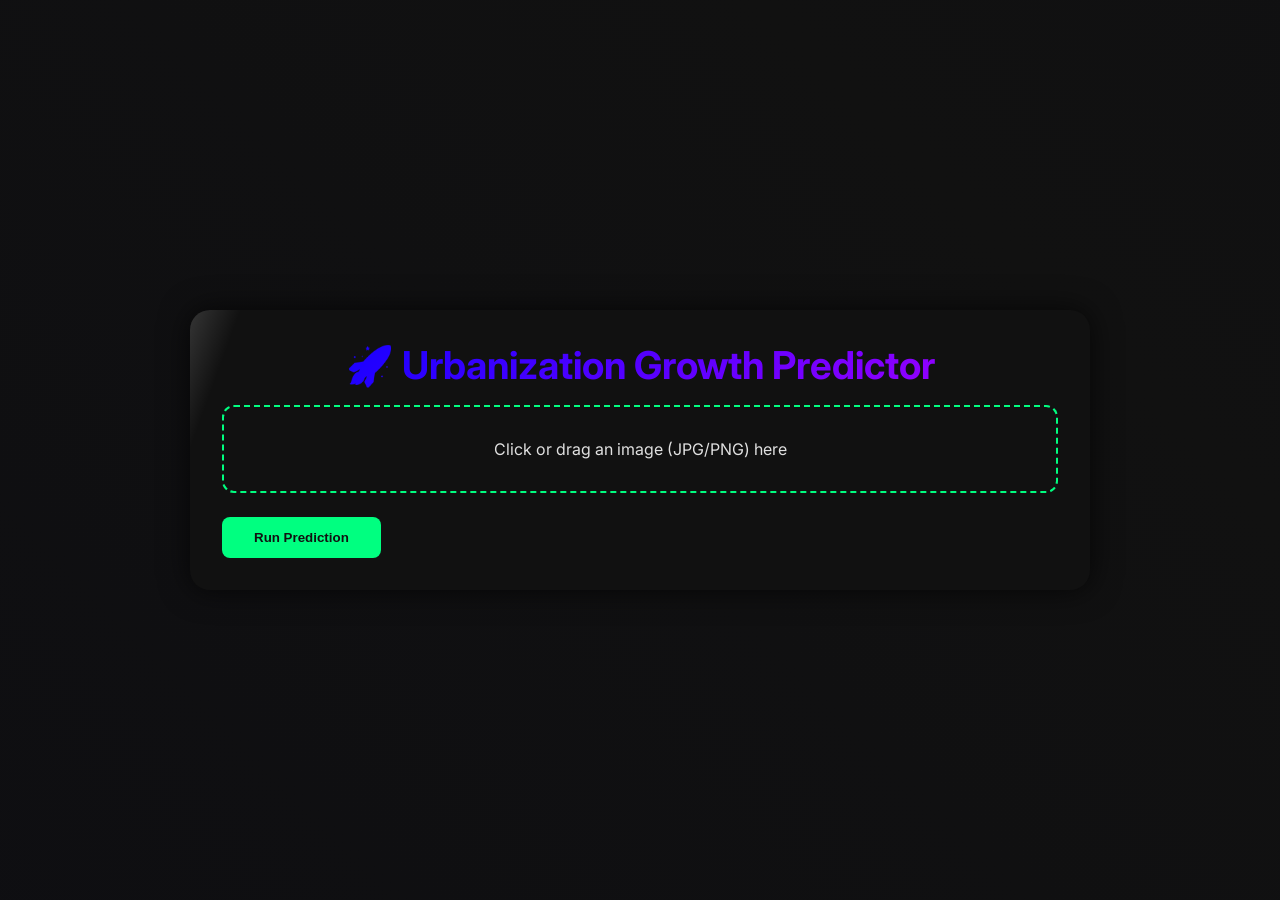
==== commit 71158425: "LOLOLOL" ====
--- a/templates/index.html
+++ b/templates/index.html
@@ -1,330 +1,99 @@
 <!DOCTYPE html>
 <html lang="en">
-
 <head>
     <meta charset="UTF-8">
-    <meta name="viewport" content="width=device-width, initial-scale=1.0">
-    <title>UrbanPredict | GoLiquid Edition</title>
+    <title>🚀 Urbanization Predictor</title>
     <link rel="preconnect" href="https://fonts.googleapis.com">
-    <link rel="preconnect" href="https://fonts.gstatic.com" crossorigin>
     <link href="https://fonts.googleapis.com/css2?family=Inter:wght@400;600;800;900&display=swap" rel="stylesheet">
-    <!-- Chart.js -->
-    <script src="https://cdn.jsdelivr.net/npm/chart.js"></script>
-    <link rel="stylesheet" href="{{ url_for('static', filename='styles.css') }}">
+    <style>
+        /* Core reset */
+        *{margin:0;padding:0;box-sizing:border-box}
+        body{font-family:'Inter',sans-serif;min-height:100vh;background:#0a0a12;color:#e0e0e0;display:flex;align-items:center;justify-content:center;overflow:hidden}
+        .bg{position:absolute;inset:0;background:linear-gradient(45deg,#0a0a12,#111,#0a0a12);background-size:400% 400%;animation:bgMove 20s ease infinite;z-index:-2}
+        @keyframes bgMove{0%{background-position:0% 50%}50%{background-position:100% 50%}100%{background-position:0% 50%}}
+        .container{background:#111;padding:2rem;border-radius:20px;max-width:900px;width:100%;box-shadow:0 0 30px rgba(0,0,0,.7);position:relative;overflow:hidden}
+        h1{font-size:2.4rem;text-align:center;background:linear-gradient(135deg,#00f,#a0f);-webkit-background-clip:text;color:transparent;margin-bottom:1rem}
+        .upload-zone{border:2px dashed #00ff80;padding:2rem;text-align:center;border-radius:12px;cursor:pointer;position:relative;transition:transform .3s}
+        .upload-zone:hover{transform:scale(1.02)}
+        .upload-zone input{display:none}
+        .preview{margin-top:1rem;max-width:100%;border-radius:12px;border:3px solid #00ff80;box-shadow:0 0 20px #00ff80 inset}
+        .btn{margin-top:1.5rem;padding:.8rem 2rem;background:#00ff80;color:#111;border:none;border-radius:8px;font-weight:800;cursor:pointer;transition:.2s;display:flex;align-items:center;justify-content:center}
+        .btn:hover{background:#00e070}
+        .racing-line{position:absolute;top:0;left:-30%;width:30%;height:100%;background:linear-gradient(90deg,transparent,rgba(255,255,255,.4),transparent);transform:skewX(-20deg);animation:lineMove 1.5s linear infinite}
+        @keyframes lineMove{to{left:120%}}
+        .result{margin-top:1.5rem;padding:1rem;background:#222;border-radius:12px;display:none}
+        .result h2{font-size:1.8rem;margin-bottom:.5rem}
+        .result ul{list-style:none;margin:0;padding:0}
+        .result li{margin:.3rem 0}
+        .gz-link{margin-top:1rem;padding:.6rem 1.5rem;background:#0055ff;color:#fff;border:none;border-radius:6px;cursor:pointer;display:inline-block;text-decoration:none;transition:.2s}
+        .gz-link:hover{background:#0066ff}
+    </style>
 </head>
+<body>
+    <div class="bg"></div>
+    <div class="container">
+        <h1>🚀 Urbanization Growth Predictor</h1>
+        <div class="upload-zone" id="dropZone">
+            <p>Click or drag an image (JPG/PNG) here</p>
+            <input type="file" id="fileInput" accept="image/*">
+            <img id="previewImg" class="preview" src="" alt="preview" style="display:none;">
+        </div>
+        <button class="btn" id="predictBtn" disabled>Run Prediction</button>
+        <div class="result" id="resultBox">
+            <h2 id="label"></h2>
+            <ul id="probs"></ul>
+            <a id="gzLink" class="gz-link" href="#">🌿 View Green Zones</a>
+        </div>
+        <div class="racing-line"></div>
+    </div>
+    <script>
+        const dropZone = document.getElementById('dropZone');
+        const fileInput = document.getElementById('fileInput');
+        const previewImg = document.getElementById('previewImg');
+        const predictBtn = document.getElementById('predictBtn');
+        const resultBox = document.getElementById('resultBox');
+        const labelEl = document.getElementById('label');
+        const probsEl = document.getElementById('probs');
+        const gzLink = document.getElementById('gzLink');
+        let currentFileName = '';
 
-<body>
+        dropZone.addEventListener('click', () => fileInput.click());
+        fileInput.addEventListener('change', handleFiles);
+        dropZone.addEventListener('dragover', e => {e.preventDefault(); dropZone.style.borderColor = '#00ff80';});
+        dropZone.addEventListener('dragleave', e => {e.preventDefault(); dropZone.style.borderColor = '#00ff80';});
+        dropZone.addEventListener('drop', e => {e.preventDefault(); fileInput.files = e.dataTransfer.files; handleFiles();});
 
-    <!-- SVG Gooey Filter Definition -->
-    <svg style="position: absolute; width: 0; height: 0;" xmlns="http://www.w3.org/2000/svg" version="1.1">
-        <defs>
-            <filter id="goo">
-                <feGaussianBlur in="SourceGraphic" stdDeviation="15" result="blur" />
-                <feColorMatrix in="blur" mode="matrix" values="1 0 0 0 0  0 1 0 0 0  0 0 1 0 0  0 0 0 25 -10"
-                    result="goo" />
-                <feComposite in="SourceGraphic" in2="goo" operator="atop" />
-            </filter>
-        </defs>
-    </svg>
-
-    <!-- Liquid Animated Background -->
-    <div class="liquid-container">
-        <div class="liquid-drop drop1"></div>
-        <div class="liquid-drop drop2"></div>
-        <div class="liquid-drop drop3"></div>
-    </div>
-    <div class="texture-overlay"></div>
-
-    <!-- Liquid Cursor Trail -->
-    <div id="cursor-container">
-        <div class="cursor-blob" id="main-cursor"></div>
-    </div>
-
-    <!-- Main Liquid Box -->
-    <main class="main-app">
-        <header class="header">
-            <svg viewBox="0 0 24 24" fill="currentColor">
-                <path d="M12 2L2 7l10 5 10-5-10-5zM2 17l10 5 10-5M2 12l10 5 10-5" stroke="var(--gold-light)"
-                    stroke-width="2" stroke-linecap="round" stroke-linejoin="round" fill="none" />
-            </svg>
-            <h1>Urbanization Predictor</h1>
-        </header>
-
-        <div class="app-grid">
-
-            <!-- Left Side -->
-            <section class="upload-section">
-                <!-- Drop zone wrapped for local goo effects -->
-                <div class="goo-wrapper">
-                    <div class="drop-zone" id="drop-zone">
-                        <input type="file" id="file-input" accept="image/png,image/jpeg,image/jpg" hidden>
-
-                        <div id="upload-placeholder">
-                            <svg class="upload-icon" fill="none" viewBox="0 0 24 24" stroke="currentColor"
-                                stroke-width="2">
-                                <path stroke-linecap="round" stroke-linejoin="round"
-                                    d="M12 4v12m0-12l-4 4m4-4l4 4M4 16v2a2 2 0 002 2h12a2 2 0 002-2v-2" />
-                            </svg>
-                            <p class="upload-text">Deposit Imagery</p>
-                            <p class="upload-subtext">Merge satellite JPG/PNG (Max 5MB)</p>
-                        </div>
-
-                        <img id="preview-img" class="preview-img" src="" alt="Preview">
-                        <button class="clear-btn" id="clear-btn">✕</button>
-                    </div>
-                </div>
-
-                <button class="analyze-btn" id="analyze-btn" disabled>
-                    <span id="btn-text">Distill Prediction</span>
-                    <div class="liquid-spinner" id="btn-spinner"></div>
-                </button>
-            </section>
-
-            <!-- Right Side: Results -->
-            <section class="results-panel">
-                <div class="results-overlay" id="results-overlay">
-                    <svg fill="none" viewBox="0 0 24 24" stroke="currentColor" stroke-width="1.5">
-                        <path stroke-linecap="round" stroke-linejoin="round"
-                            d="M19.428 15.428a2 2 0 00-1.022-.547l-2.387-.477a6 6 0 00-3.86.517l-.318.158a6 6 0 01-3.86.517L6.05 15.21a2 2 0 00-1.806.547M8 4h8l-1 1v5.172a2 2 0 00.586 1.414l5 5c1.26 1.26.367 3.414-1.415 3.414H4.828c-1.782 0-2.674-2.154-1.414-3.414l5-5A2 2 0 009 10.172V5L8 4z" />
-                    </svg>
-                    <p>Awaiting Synthesis</p>
-                </div>
-
-                <div class="results-content" id="results-content">
-                    <div class="label-title">Ultimate Projection</div>
-                    <div id="growth-badge" class="growth-badge">--</div>
-
-                    <div class="label-title">Distilled Confidence</div>
-                    <div class="chart-wrapper">
-                        <canvas id="probChart"></canvas>
-                    </div>
-
-                    <div id="gzones-link-container"></div>
-                </div>
-            </section>
-        </div>
-    </main>
-
-    <!-- Liquid UI Scripts -->
-    <script>
-        // --- Liquid Cursor Trail Logic ---
-        const cursorContainer = document.getElementById('cursor-container');
-        const mainCursor = document.getElementById('main-cursor');
-
-        let mouseX = window.innerWidth / 2;
-        let mouseY = window.innerHeight / 2;
-
-        document.addEventListener('mousemove', (e) => {
-            mouseX = e.clientX;
-            mouseY = e.clientY;
-
-            // Move main cursor blob instantly
-            mainCursor.style.left = `${mouseX}px`;
-            mainCursor.style.top = `${mouseY}px`;
-
-            // Create a trail drop
-            createTrailDrop(mouseX, mouseY);
-        });
-
-        function createTrailDrop(x, y) {
-            const drop = document.createElement('div');
-            drop.className = 'cursor-trail';
-            drop.style.left = `${x}px`;
-            drop.style.top = `${y}px`;
-
-            // Randomize size slightly
-            const size = Math.random() * 12 + 8;
-            drop.style.width = `${size}px`;
-            drop.style.height = `${size}px`;
-
-            cursorContainer.appendChild(drop);
-
-            // Animate shrink and vanish
-            setTimeout(() => {
-                drop.style.transition = 'all 0.6s ease-out';
-                drop.style.transform = `translate(-50%, -50%) scale(0)`;
-                drop.style.opacity = '0';
-            }, 10);
-
-            // Remove from DOM
-            setTimeout(() => {
-                drop.remove();
-            }, 610);
+        function handleFiles(){
+            const file = fileInput.files[0];
+            if(!file) return;
+            const url = URL.createObjectURL(file);
+            previewImg.src = url;
+            previewImg.style.display = 'block';
+            predictBtn.disabled = false;
         }
 
-        // Add fun squash/stretch to cursor on click
-        document.addEventListener('mousedown', () => {
-            mainCursor.style.width = '35px';
-            mainCursor.style.height = '15px';
+        predictBtn.addEventListener('click', async () => {
+            predictBtn.disabled = true;
+            const form = new FormData();
+            form.append('file', fileInput.files[0]);
+            const res = await fetch('/predict', {method:'POST', body:form});
+            const data = await res.json();
+            if(data.success){
+                labelEl.textContent = data.growth + ' Growth';
+                probsEl.innerHTML = '';
+                for(const [k,v] of Object.entries(data.probabilities)){
+                    const li = document.createElement('li');
+                    li.textContent = `${k}: ${(v*100).toFixed(1)}%`;
+                    probsEl.appendChild(li);
+                }
+                currentFileName = data.filename;
+                gzLink.href = `/gzones/${encodeURIComponent(currentFileName)}`;
+                resultBox.style.display = 'block';
+            } else {
+                alert(data.error || 'Prediction failed');
+            }
+            predictBtn.disabled = false;
         });
-        document.addEventListener('mouseup', () => {
-            mainCursor.style.width = '24px';
-            mainCursor.style.height = '24px';
-        });
-
-        // --- Drag / Drop & Core App Logic ---
-        const dropZone = document.getElementById('drop-zone');
-        const fileInput = document.getElementById('file-input');
-        const uploadPlaceholder = document.getElementById('upload-placeholder');
-        const previewImg = document.getElementById('preview-img');
-        const clearBtn = document.getElementById('clear-btn');
-        const analyzeBtn = document.getElementById('analyze-btn');
-        const btnText = document.getElementById('btn-text');
-        const btnSpinner = document.getElementById('btn-spinner');
-
-        const resultsOverlay = document.getElementById('results-overlay');
-        const resultsContent = document.getElementById('results-content');
-        const growthBadge = document.getElementById('growth-badge');
-
-        let selectedFile = null;
-        let chartInstance = null;
-
-        dropZone.addEventListener('click', (e) => {
-            if (e.target !== clearBtn) fileInput.click();
-        });
-
-        ['dragenter', 'dragover', 'dragleave', 'drop'].forEach(ev => {
-            dropZone.addEventListener(ev, e => {
-                e.preventDefault(); e.stopPropagation();
-            });
-        });
-
-        ['dragenter', 'dragover'].forEach(ev => dropZone.classList.add('dragging'));
-        ['dragleave', 'drop'].forEach(ev => dropZone.classList.remove('dragging'));
-
-        dropZone.addEventListener('drop', (e) => {
-            if (e.dataTransfer.files.length) handleFile(e.dataTransfer.files[0]);
-        });
-
-        fileInput.addEventListener('change', (e) => {
-            if (e.target.files.length) handleFile(e.target.files[0]);
-        });
-
-        clearBtn.addEventListener('click', (e) => {
-            e.stopPropagation();
-            resetUpload();
-        });
-
-        function handleFile(file) {
-            if (!file.type.startsWith('image/')) { alert('Please upload an image.'); return; }
-            selectedFile = file;
-            const reader = new FileReader();
-            reader.onload = (ev) => {
-                uploadPlaceholder.style.display = 'none';
-                previewImg.src = ev.target.result;
-                previewImg.style.display = 'block';
-                clearBtn.style.display = 'flex';
-                analyzeBtn.removeAttribute('disabled');
-                resetResults();
-            };
-            reader.readAsDataURL(file);
-        }
-
-        function resetUpload() {
-            selectedFile = null;
-            fileInput.value = '';
-            previewImg.style.display = 'none'; previewImg.src = '';
-            clearBtn.style.display = 'none';
-            uploadPlaceholder.style.display = 'flex';
-            analyzeBtn.setAttribute('disabled', 'true');
-            resetResults();
-        }
-
-        function resetResults() {
-            resultsOverlay.style.opacity = '1';
-            resultsContent.classList.remove('active');
-            if (chartInstance) chartInstance.destroy();
-            document.getElementById('gzones-link-container').innerHTML = '';
-        }
-
-        analyzeBtn.addEventListener('click', async () => {
-            if (!selectedFile) return;
-
-            analyzeBtn.setAttribute('disabled', 'true');
-            btnText.style.display = 'none';
-            btnSpinner.style.display = 'block';
-            clearBtn.style.display = 'none';
-
-            const formData = new FormData();
-            formData.append('file', selectedFile);
-
-            try {
-                const res = await fetch('/predict', { method: 'POST', body: formData });
-                const data = await res.json();
-                if (!res.ok) throw new Error(data.error || 'Connection severed');
-                renderResults(data);
-            } catch (err) {
-                alert('Distillation Failed: ' + err.message);
-            } finally {
-                analyzeBtn.removeAttribute('disabled');
-                btnText.style.display = 'block';
-                btnSpinner.style.display = 'none';
-                clearBtn.style.display = 'flex';
-            }
-        });
-
-        function renderResults(data) {
-            const { growth, probabilities, filename } = data;
-
-            resultsOverlay.style.opacity = '0';
-            setTimeout(() => resultsContent.classList.add('active'), 300);
-
-            growthBadge.textContent = growth + " GROWTH";
-
-            // Inject a fresh anchor with the correct href - guaranteed to work
-            const container = document.getElementById('gzones-link-container');
-            container.innerHTML = '';
-            const link = document.createElement('a');
-            link.href = '/gzones/' + encodeURIComponent(filename);
-            link.textContent = '\uD83C\uDF3F View Green Zones';
-            link.style.cssText = 'display:block; margin-top:1.5rem; padding:0.85rem 2rem; background:#E0E0E0; color:#121212; border-radius:12px; font-size:1rem; font-weight:700; font-family:Inter,sans-serif; text-decoration:none; text-align:center; cursor:pointer;';
-            container.appendChild(link);
-
-            const ctx = document.getElementById('probChart').getContext('2d');
-            if (chartInstance) chartInstance.destroy();
-
-            // Sleek Grey colors
-            const greyLight = '#E0E0E0';
-            const greyMain = '#9E9E9E';
-            const greyDark = '#616161';
-
-            chartInstance = new Chart(ctx, {
-                type: 'doughnut',
-                data: {
-                    labels: ['Low', 'Medium', 'High'],
-                    datasets: [{
-                        data: [
-                            (probabilities.Low * 100).toFixed(1),
-                            (probabilities.Medium * 100).toFixed(1),
-                            (probabilities.High * 100).toFixed(1)
-                        ],
-                        backgroundColor: [greyLight, greyMain, greyDark],
-                        borderColor: '#121212', // match dark bg
-                        borderWidth: 4,
-                        hoverOffset: 8
-                    }]
-                },
-                options: {
-                    responsive: true,
-                    maintainAspectRatio: false,
-                    cutout: '75%',
-                    plugins: {
-                        legend: { position: 'bottom', labels: { color: '#BDBDBD', font: { family: 'Inter', size: 13, weight: 'bold' } } },
-                        tooltip: { backgroundColor: 'rgba(158,158,158,0.2)', titleColor: '#E0E0E0', bodyFont: { family: 'Inter', size: 14, weight: 'bold' }, borderColor: '#9E9E9E', borderWidth: 1 }
-                    },
-                    animation: { animateScale: true, animateRotate: true, duration: 1500, easing: 'easeOutElastic' }
-                }
-            });
-        }
-
-        function goToGzones() {
-            const btn = document.getElementById('highlight-btn');
-            const fn = btn.getAttribute('data-filename');
-            if (fn) {
-                window.location.href = '/gzones/' + encodeURIComponent(fn);
-            }
-        }
     </script>
 </body>
-
 </html>
